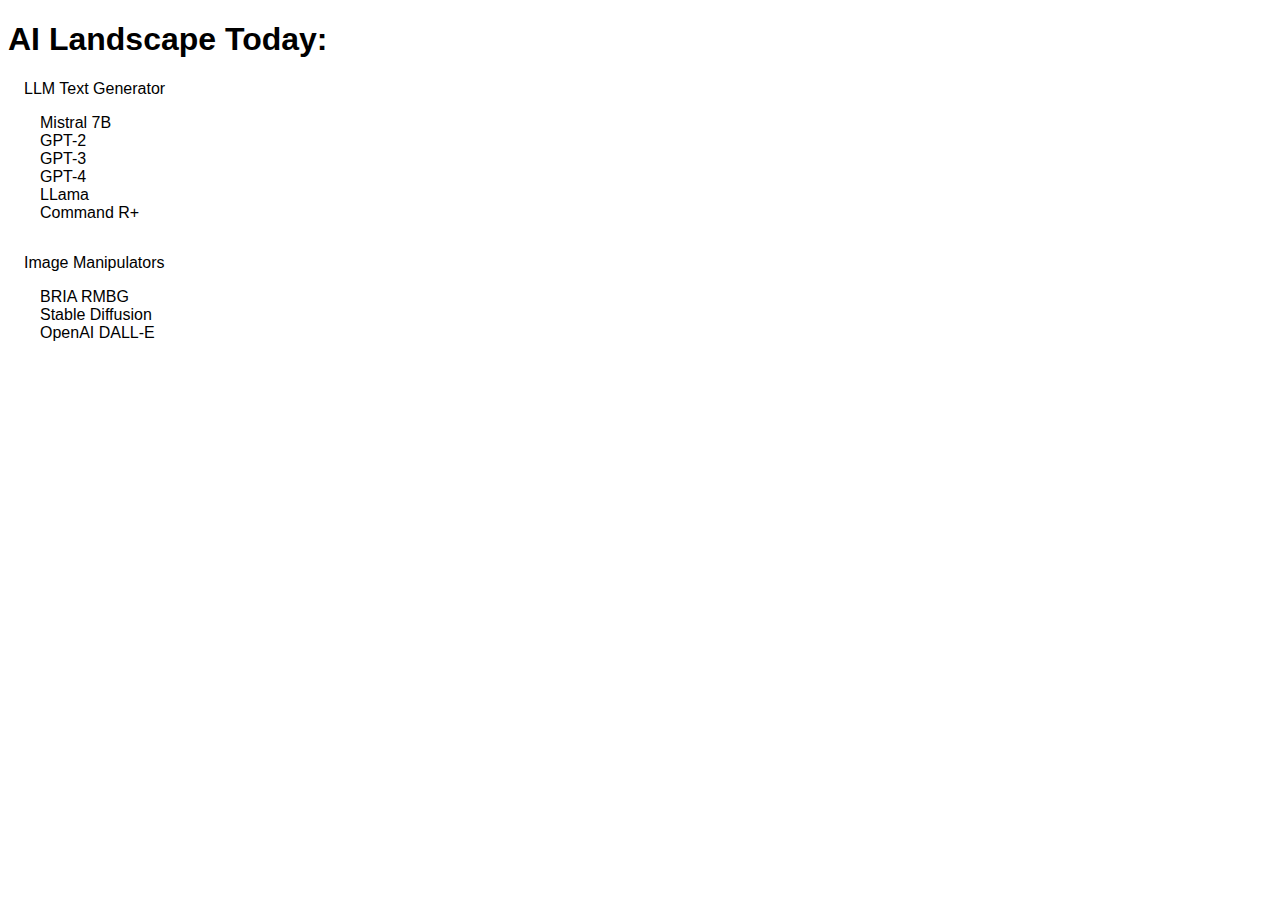
==== ai-landscape.html @ 65a856ae "Adding ai landscape page initial" ====
<!DOCTYPE html>
<html lang="en">
  <head>
    <meta charset="UTF-8" />
    <meta http-equiv="X-UA-Compatible" content="IE=edge" />
    <meta name="viewport" content="width=device-width, initial-scale=1.0" />
    <title>AI Landscape Today</title>
  </head>
  <body>
    <h1>AI Landscape Today:</h1>
    <style>
        /* Theme Grid Of Round Boxes */
      /* body {
        display: flex;
      }
      .category {
        border: 1px solid black;
        border-color: black;
        border-radius: 10px;
        overflow: hidden;
        margin: 4px;
        max-width: 50%;
      }
      .category > header {
        display: block;
        text-align: center;
        background-image: linear-gradient(hsl(271, 76%, 43%), blueviolet);
        color: white;
        font-size: large;
        text-shadow: 2px 2px 4px black;
        padding: 4px;
      }
      .category > .content {
        display: flex;
        flex-direction: row;
        flex-wrap: wrap;
        justify-content: space-evenly;
        padding: 4px;
      }
      .category > .content > div {
        max-width: 200px;
        margin: 5px;
        padding: 10px 5px;
        border: 1px solid;
        border-bottom: 1px solid black;
        border-color: transparent;
        border-radius: 4px;
      }
      .category > .content > div:hover {
        border-color: gray;
      } */

      /* Theme Flat */
      body{
        font-family: sans-serif;
      }
      .category{
        display: flex;
        flex-direction: column;
        margin: 1em;
      }
      .category>.content {
        margin: 1em;
      }
    </style>
    <div class="category">
      <header>LLM Text Generator</header>
      <div class="content">
        <div>Mistral 7B</div>
        <div>GPT-2</div>
        <div>GPT-3</div>
        <div>GPT-4</div>
        <div>LLama</div>
        <div>Command R+</div>
      </div>
    </div>
    <div class="category">
      <header>Image Manipulators</header>
      <div class="content">
        <div>BRIA RMBG</div>
        <div>Stable Diffusion</div>
        <div>OpenAI DALL-E</div>
    </div>
    <!-- <div class="category">
      <header>Header</header>
      <div class="content">
        <div>A</div>
        <div>B</div>
      </div>
    </div>
    <div class="category">
      <header>Header</header>
      <div class="content">
        <div>A</div>
        <div>B</div>
      </div>
    </div> -->
  </body>
</html>
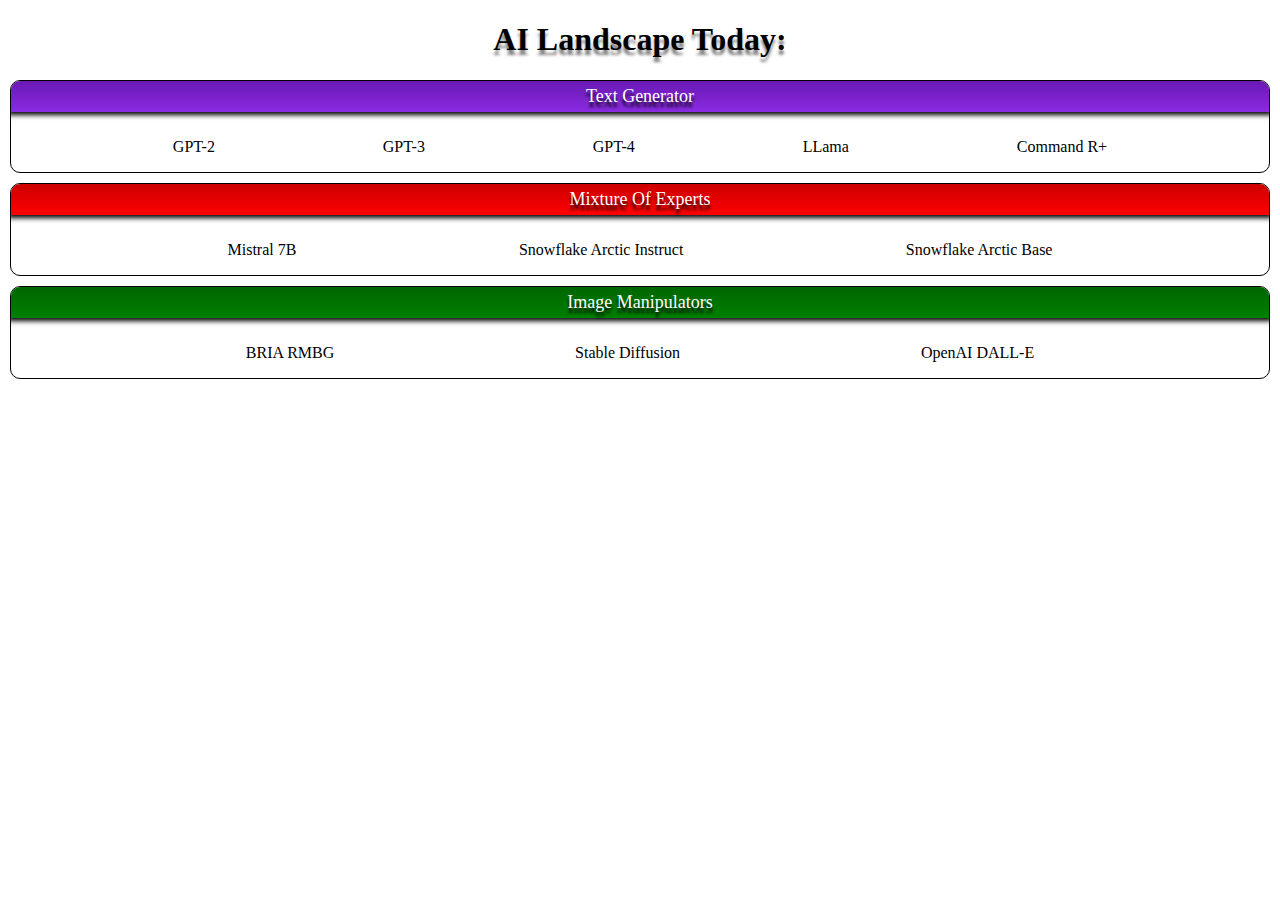
==== commit cd32d066: "Added simple theme removed olds" ====
--- a/ai-landscape.html
+++ b/ai-landscape.html
@@ -7,66 +7,72 @@
     <title>AI Landscape Today</title>
   </head>
   <body>
-    <h1>AI Landscape Today:</h1>
+    <h1 class="text-center text-shadow">AI Landscape Today:</h1>
     <style>
-        /* Theme Grid Of Round Boxes */
-      /* body {
-        display: flex;
+      /* Theme Grid Of Round Boxes */
+      /* Tags */
+      body{
+        margin: 0;
+        padding: 0;
       }
+
+      /* Utilities */
+      .bg-gr-blueviolet{
+        color: white;
+        background-image: linear-gradient(hsl(271, 76%, 40%), blueviolet);
+      }
+      .bg-gr-lemon {
+        color: white;
+        background-image: linear-gradient(hsl(120, 100%, 20%), green);
+      }
+      .bg-gr-red {
+        color: white;
+        background-image: linear-gradient(hsl(0, 100%, 40%), red);
+      }
+      .text-center{
+        text-align: center;
+      }
+      .text-shadow {
+        text-shadow: 0 5px 3px gray;
+      }
+
+      /* Element Classes */
       .category {
         border: 1px solid black;
         border-color: black;
         border-radius: 10px;
+        margin: 10px;
         overflow: hidden;
-        margin: 4px;
-        max-width: 50%;
       }
       .category > header {
         display: block;
         text-align: center;
-        background-image: linear-gradient(hsl(271, 76%, 43%), blueviolet);
-        color: white;
         font-size: large;
-        text-shadow: 2px 2px 4px black;
-        padding: 4px;
+        padding: 5px;
+        text-shadow: 0 5px 3px black;
+        box-shadow: 0 0 5px 3px black;
+        margin-bottom: 10px;
       }
       .category > .content {
         display: flex;
         flex-direction: row;
         flex-wrap: wrap;
         justify-content: space-evenly;
-        padding: 4px;
+        padding: 5px;
       }
-      .category > .content > div {
-        max-width: 200px;
-        margin: 5px;
-        padding: 10px 5px;
-        border: 1px solid;
-        border-bottom: 1px solid black;
-        border-color: transparent;
-        border-radius: 4px;
+      
+      .category > .content > div{
+        padding: 10px;
+        border: 1px solid transparent;
+        border-radius: 5px;
       }
       .category > .content > div:hover {
         border-color: gray;
-      } */
-
-      /* Theme Flat */
-      body{
-        font-family: sans-serif;
-      }
-      .category{
-        display: flex;
-        flex-direction: column;
-        margin: 1em;
-      }
-      .category>.content {
-        margin: 1em;
       }
     </style>
     <div class="category">
-      <header>LLM Text Generator</header>
+      <header class="bg-gr-blueviolet">Text Generator</header>
       <div class="content">
-        <div>Mistral 7B</div>
         <div>GPT-2</div>
         <div>GPT-3</div>
         <div>GPT-4</div>
@@ -75,25 +81,19 @@
       </div>
     </div>
     <div class="category">
-      <header>Image Manipulators</header>
+      <header class="bg-gr-red">Mixture Of Experts</header>
+      <div class="content">
+        <div>Mistral 7B</div>
+        <div>Snowflake Arctic Instruct</div>
+        <div>Snowflake Arctic Base</div>
+      </div>
+    </div>
+    <div class="category">
+      <header class="bg-gr-lemon">Image Manipulators</header>
       <div class="content">
         <div>BRIA RMBG</div>
         <div>Stable Diffusion</div>
         <div>OpenAI DALL-E</div>
     </div>
-    <!-- <div class="category">
-      <header>Header</header>
-      <div class="content">
-        <div>A</div>
-        <div>B</div>
-      </div>
-    </div>
-    <div class="category">
-      <header>Header</header>
-      <div class="content">
-        <div>A</div>
-        <div>B</div>
-      </div>
-    </div> -->
   </body>
 </html>
